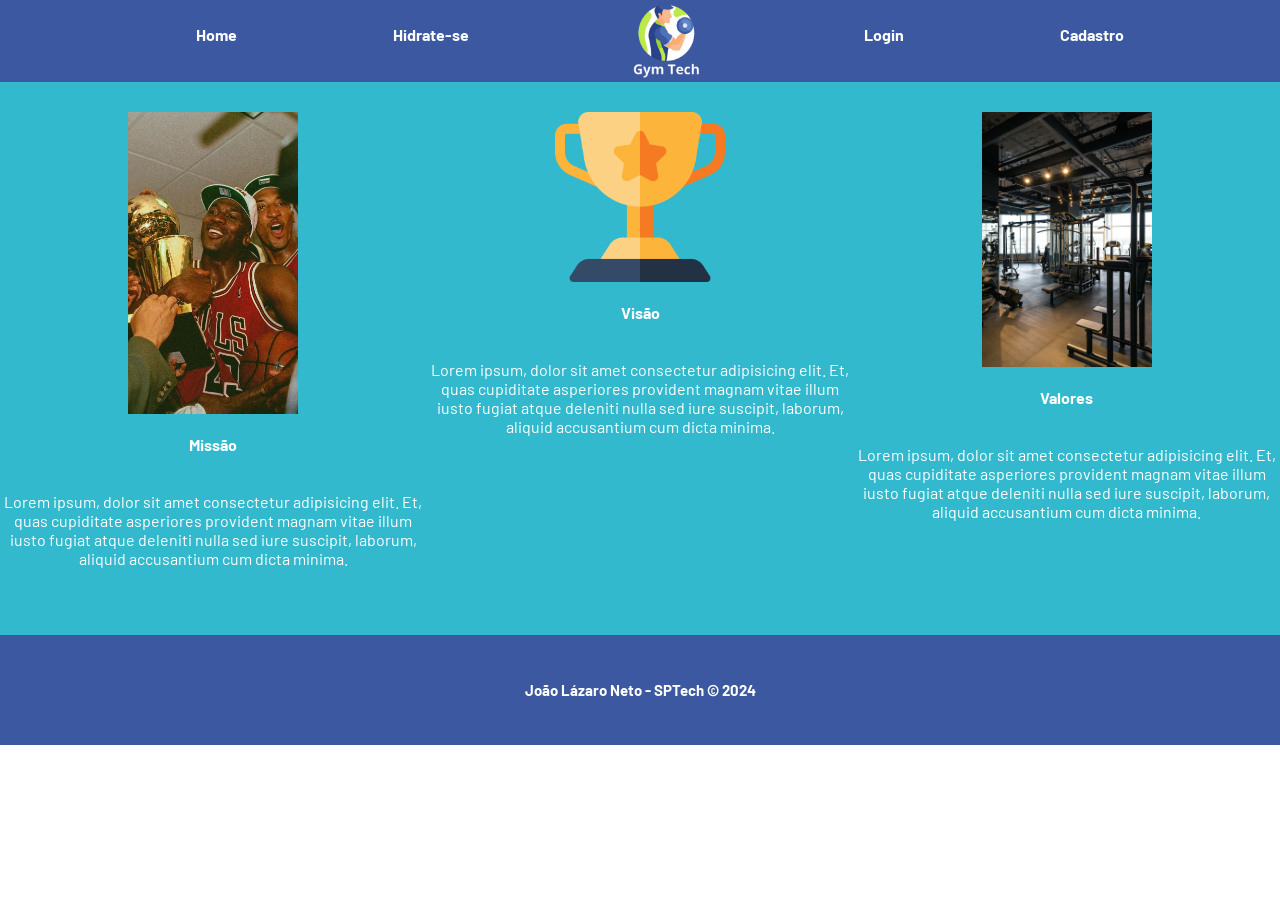
==== Site institucional - projeto individual/index.html @ b1d6ebe5 "Site institucional + tela de cadastro" ====
<!DOCTYPE html>
<html lang="en">

<head>
    <meta charset="UTF-8">
    <meta http-equiv="X-UA-Compatible" content="IE=edge">
    <meta name="viewport" content="width=device-width, initial-scale=1.0">

    <title>Gym Tech</title>

    <script src="./js/sessao.js"></script>

    <link rel="stylesheet" href="./site.css">
    <link rel="icon" href="./imagens/ginastica.png">
    <link rel="preconnect" href="https://fonts.gstatic.com">
</head>

<body>
    <div class="header">
      <div class="container">
        <div class="navbar">
        <ul class="navbar">
          <li class="agora">
            <a href="#"><b class="b">Home</b></a>
          </li>
          <li>
            <a href="hidratar.html"><b class="b">Hidrate-se</b></a>
          </li>

          <img class="logo" src="./imagens/Gym_Tech-removebg-preview.png" alt="">

          <li>
            <a href="login.html"><b class="b">Login</b></a>
          </li>
          <li>
            <a href="Cadastro.html"><b class="b">Cadastro</b></a>
          </li>
        </ul>
      </div>
    </div>
  </div>

    <div class="social">
      <div class="container">
        <div class="boxes">
          <div class="box">
            <img src="./imagens/Legend!🏆🏀.jpeg">
            <h4>Missão</h4>
            <p>Lorem ipsum, dolor sit amet consectetur adipisicing elit. Et, quas cupiditate asperiores provident magnam
              vitae illum iusto fugiat atque deleniti nulla sed iure suscipit, laborum, aliquid accusantium cum dicta
              minima.</p>
          </div>
          <div class="box">
            <img src="./imagens/visao.png">
            <h4>Visão</h4>
            <p>Lorem ipsum, dolor sit amet consectetur adipisicing elit. Et, quas cupiditate asperiores provident magnam
              vitae illum iusto fugiat atque deleniti nulla sed iure suscipit, laborum, aliquid accusantium cum dicta
              minima.</p>
          </div>
          <div class="box">
            <img src="./imagens/Fitness Club PALESTRA.jpeg">
            <h4>Valores</h4>
            <p>Lorem ipsum, dolor sit amet consectetur adipisicing elit. Et, quas cupiditate asperiores provident magnam
              vitae illum iusto fugiat atque deleniti nulla sed iure suscipit, laborum, aliquid accusantium cum dicta
              minima.</p>
          </div>
        </div>
      </div>
    </div>

    <div class="footer">
      <div class="footer">
        <h4> João Lázaro Neto - SPTech &copy; 2024</h4>
      </div>
    </div>
  </body>

</html>
---- Site institucional - projeto individual/site.css ----
@import url('https://fonts.googleapis.com/css2?family=Barlow:ital,wght@0,100;0,200;0,300;0,400;0,500;0,600;0,700;0,800;0,900;1,100;1,200;1,300;1,400;1,500;1,600;1,700;1,800;1,900&display=swap');

body {
  margin: 0;
  padding: 0;
  font-family: 'Barlow', 'Segoe UI', 'Segoe UI', Tahoma, Geneva, Verdana, sans-serif;
  background-color: white;
}

:root {
  --tamanho-header: 80px;
  --tamanho-banner: calc(100vh - var(--tamanho-header) - var(--tamanho-footer) - 2px);
  --tamanho-simulador: calc(100vh - var(--tamanho-header) - var(--tamanho-footer) - 2px);
  --tamanho-login: calc(100vh - var(--tamanho-header) - var(--tamanho-footer) - 2px);
  --tamanho-footer: 65px;
}

.container {
  display: flex;
  width: 100%;
  margin: auto;
  color: #3C58A0;
  background-color: #32b9cd;  
}

.logo{
  display: flex;
  height: 83px;
}

.header {
  height: var(--tamanho-header);
  border-bottom: 2px solid #3C58A0;
}

.header .container {
  justify-content: space-between;
  align-items: center;
  height: 100%;
  
}

.header a {
  text-decoration: none;
  color: white;
}

.agora {
  font-weight: 800;
}

.container {
  display: flex;
  width: 100%;
  margin: auto;
  color: white;
  background-color: #32b9cd;  
}

.navbar {
  width: 100%;
  display: flex;
  margin: auto;
  color: white;
  justify-content: space-evenly;
  background-color: #3C58A0;
  list-style-type: none;
}

.b{
  display: flex;
  align-items: center;
  margin-top: 25px;
}

.titulo {
  color: white;
  width: fit-content;
  font-weight: 500;
}

.header h1 {
  margin: 0;
}

/* BANNER */

.banner {
  height: var(--tamanho-banner);
  color: white;
  background-image: url('../assets/imgs/bg-jelly-fish-para-home.png');
  background-size: cover;
}

.banner .container {
  /* justify-content: center; */
  /* align-items: center; */
  height: 100%;
}

.banner .container p {
  width: 50%;
  margin: 0;
  padding: 0;
  font-size: 36px;
}

.banner .container span {
  font-weight: 800;
}

/* MISSÃO VISÃO VALORES */

.social {
  background-color: #e5e5e5;
  display: flex;
}

.social .container {
  justify-content: center;
}

.box img {
  width: 170px;
}

.social .container .boxes {
  display: flex;
  justify-content: space-between;
  width: 100%;
  height: 493px;
  padding: 30px 0;
  /* background-image: url('https://img.freepik.com/fotos-gratis/halteres-no-chao-de-uma-academia-ai-generative_123827-23744.jpg'); */
}

.botaoCalcular{
  display: flex;
  color: white;
  background-color: #3C58A0;
  border-radius: 10px;
  height: 50px;
  width: 100px;
  align-items: center;
  justify-content: center;
}

.textoResultado{
  display: flex;
  margin-top: 5px;
  justify-content: center;
  margin-left: 5px;
}

.resultadoCalcular{
  display: flex;
  color: white;
  background-color: #3C58A0;
  border-radius: 10px ;
  width: 400px;
  height: 100px;
  
}
.social p {
  text-align: center;
}

.box {
  display: flex;
  height: 100%;
  margin: auto;
  flex-direction: column;
  align-items: center;
}

/* FOOTER */

.footer {
  background-color: #3C58A0;
  height: 110px;
  width: 100%;
  color: white;
  display: flex;
  font-size: 15px;
  justify-content: center;
  align-items: center;
}

.footer .container {
  justify-content: center;
  text-align: center;
  color: white;
}

.footer .container .version {
  font-size: 12px;
}

/* LOGIN */

.login {
  height: var(--tamanho-login);
  background-image: url('../assets/imgs/bg-jelly-fish-para-home.png');
  background-size: cover;
}

.login .container {
  justify-content: center;
  align-items: center;
  height: 100%;
}

.card {
  width: 50%;
  background-color: #32b9cd;
  border-radius: 10px;
  display: flex;
  align-items: center;
  justify-content: center;
  color: #3C58A0;
  flex-direction: column;
  height: fit-content;
  padding: 20px 0;
}

.card-cadastro{
  display: inline-block;
  justify-content: center;
  margin-left: 10%;
}

.card h2 {
  margin: 0;
  font-size: 30px;
}

.formulario {
  display: flex;
  height: 90%;
  width: 80%;
  justify-content: center;
  flex-direction: column;
}

.formulario span {
  font-size: 15px;
  font-weight: 800;
}

.formulario input {
  border: 2px solid #32b9cd;
  text-align: center;
  border-radius: 10px;
  margin: 0;
}


.campo {
  display: flex;
  flex-direction: column;
  justify-content: center;
  padding: 5px 0;
}

.botao {
  cursor: pointer;
  font-family: "Barlow", sans-serif;
  border: 0;
  border-radius: 5px;
  font-weight: 600;
  font-size: 18px;
  color: #fff;
  background-color: #3C58A0;
  width: 120px;
  height: 30px;
  align-self: center;
  margin-top: 20px;
}

.loading-div {
  width: 50px;
  display: none;
}

.loading-div img {
  height: 50px;
  width: 50px;
}

#div_erros_login {
  display: none
}

/* FORMULARIO */

.alerta_erro{
  display: flex;
  justify-content: flex-end;
}

.card_erro {
  display: none;
  background-color: #fff;
  color: black;
  width: 230px;
  position: fixed;
  border-radius: 4px;
  border: #e6005a 3px solid;
  padding: 10px;
  margin-right: 10%;
}

.card_erro #mensagem_erro{
  font-weight: 500;
  font-size: 20px;
}

.formulario .tipo_campo {
  font-size: 20px;
  font-weight: 600 !important;
}

.formulario {
  display: flex;
  flex-direction: column;
}

input {
  margin-bottom: 10px;
  border: 2px solid #32b9cd;
  padding: 10px;
  text-align: center;
  border-radius: 10px;
}

.btn {
  font-family: "Barlow", sans-serif;
  border: 0;
  border-radius: 5px;
  font-weight: 600;
  font-size: 18px;
  padding: 10px 15px;
  color: white;
  background-color: #e6005a;
  width: 120px;
  align-self: center;
  margin-top: 5px;
}

.loading-div {
  width: 50px;
  margin: auto;
  display: none;
}

.loading-div img {
  height: 50px;
  width: 50px;
}

/* SIMULADOR */

.simulador {
  color: white;
}

.simulador .container {
  flex-direction: column;
  overflow: scroll; 
  height: var(--tamanho-simulador);
}

/* ALERTA */

#alerta {
  position: absolute;
  right: 0;
  bottom: 0;
}

.mensagem-alarme {
  background-color: white;
  border-radius: 5px;
  width: 300px;
  height: 80px;
  margin: 10px;
  padding: 10px 0;
  display: flex;
  justify-content: space-evenly;
  align-items: center;
}

.mensagem-alarme h3 {
  font-size: 14px;
  margin: 0;
}

.mensagem-alarme .informacao {
  width: 66%;
}

.alarme-sino {
  width: 48px;
  height: 48px;
  animation-name: bell;
  animation-duration: 4s;
  background-image: url('https://cdn-icons-png.flaticon.com/512/1157/1157000.png');
  background-size: cover;
  animation-iteration-count: infinite;
}
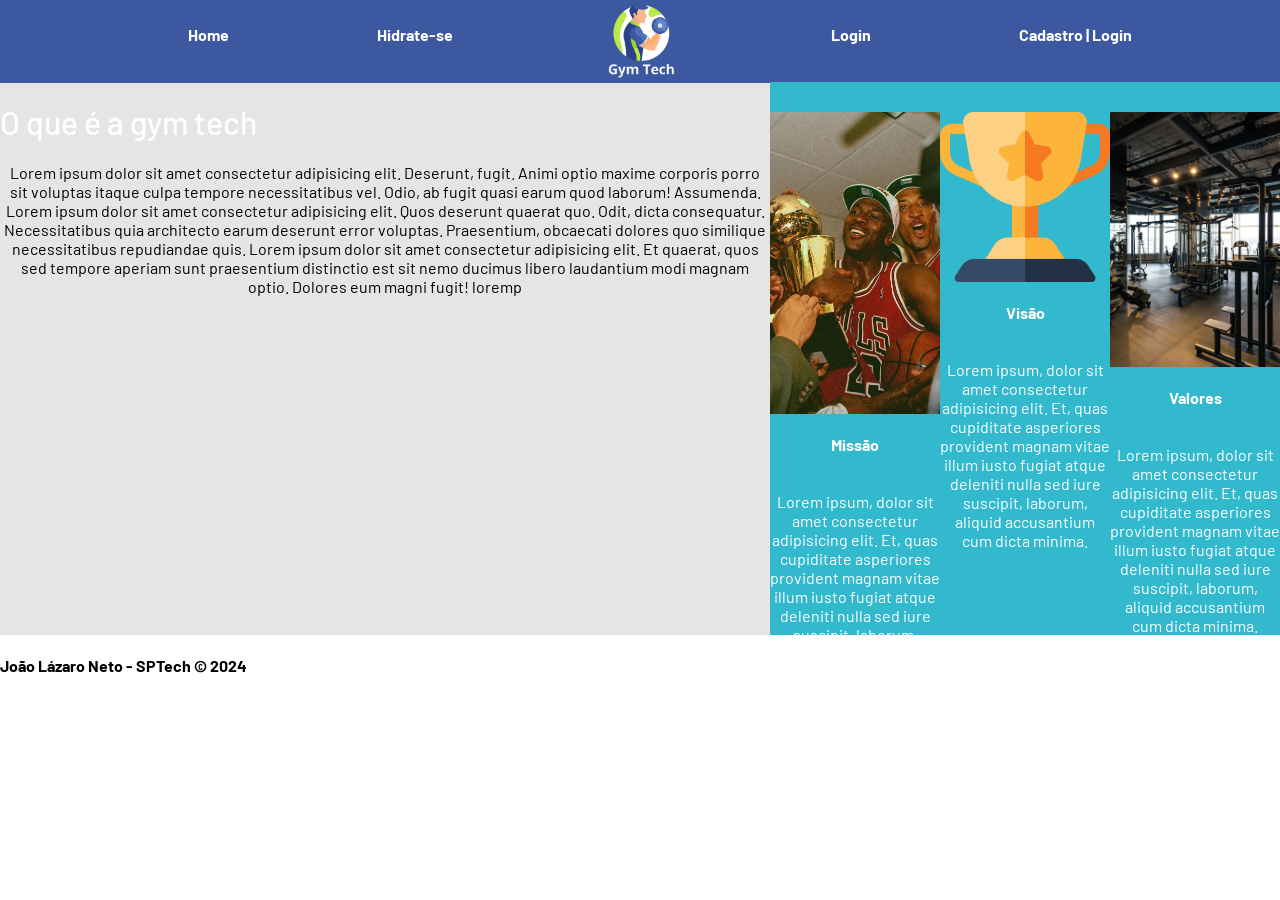
==== commit 50869504: "Projeto integrado com web data viz" ====
--- a/Site institucional - projeto individual/index.html
+++ b/Site institucional - projeto individual/index.html
@@ -6,7 +6,7 @@
     <meta http-equiv="X-UA-Compatible" content="IE=edge">
     <meta name="viewport" content="width=device-width, initial-scale=1.0">
 
-    <title>Gym Tech</title>
+    <title>Gym Tech | Home </title>
 
     <script src="./js/sessao.js"></script>
 
@@ -17,62 +17,87 @@
 
 <body>
     <div class="header">
-      <div class="container">
-        <div class="navbar">
-        <ul class="navbar">
-          <li class="agora">
-            <a href="#"><b class="b">Home</b></a>
-          </li>
-          <li>
-            <a href="hidratar.html"><b class="b">Hidrate-se</b></a>
-          </li>
+        <div class="container">
+            <div class="navbar">
+                <ul class="navbar">
+                    <li class="agora">
+                        <a href="#"><b class="b">Home</b></a>
+                    </li>
+                    <li>
+                        <a href="hidratar.html"><b class="b">Hidrate-se</b></a>
+                    </li>
 
-          <img class="logo" src="./imagens/Gym_Tech-removebg-preview.png" alt="">
+                    <img class="logo" src="./imagens/Gym_Tech-removebg-preview.png" alt="">
 
-          <li>
-            <a href="login.html"><b class="b">Login</b></a>
-          </li>
-          <li>
-            <a href="Cadastro.html"><b class="b">Cadastro</b></a>
-          </li>
-        </ul>
-      </div>
+                    <li>
+                        <a href="login.html"><b class="b">Login</b></a>
+                    </li>
+                    <li>
+                        <a href="Cadastro.html"><b class="b">Cadastro | Login</b></a>
+                    </li>
+                </ul>
+            </div>
+        </div>
     </div>
-  </div>
 
     <div class="social">
-      <div class="container">
-        <div class="boxes">
-          <div class="box">
-            <img src="./imagens/Legend!🏆🏀.jpeg">
-            <h4>Missão</h4>
-            <p>Lorem ipsum, dolor sit amet consectetur adipisicing elit. Et, quas cupiditate asperiores provident magnam
-              vitae illum iusto fugiat atque deleniti nulla sed iure suscipit, laborum, aliquid accusantium cum dicta
-              minima.</p>
-          </div>
-          <div class="box">
-            <img src="./imagens/visao.png">
-            <h4>Visão</h4>
-            <p>Lorem ipsum, dolor sit amet consectetur adipisicing elit. Et, quas cupiditate asperiores provident magnam
-              vitae illum iusto fugiat atque deleniti nulla sed iure suscipit, laborum, aliquid accusantium cum dicta
-              minima.</p>
-          </div>
-          <div class="box">
-            <img src="./imagens/Fitness Club PALESTRA.jpeg">
-            <h4>Valores</h4>
-            <p>Lorem ipsum, dolor sit amet consectetur adipisicing elit. Et, quas cupiditate asperiores provident magnam
-              vitae illum iusto fugiat atque deleniti nulla sed iure suscipit, laborum, aliquid accusantium cum dicta
-              minima.</p>
-          </div>
+        <div class="box1">
+            <h1 class="titulo">O que é a gym tech</h1>
+
+            <p>
+                Lorem ipsum dolor sit amet consectetur adipisicing elit. Deserunt, fugit. Animi optio maxime corporis
+                porro sit voluptas itaque culpa tempore necessitatibus vel. Odio, ab fugit quasi earum quod laborum!
+                Assumenda.
+                Lorem ipsum dolor sit amet consectetur adipisicing elit. Quos deserunt quaerat quo. Odit, dicta
+                consequatur. Necessitatibus quia architecto earum deserunt error voluptas. Praesentium, obcaecati
+                dolores quo similique necessitatibus repudiandae quis.
+                Lorem ipsum dolor sit amet consectetur adipisicing elit. Et quaerat, quos sed tempore aperiam sunt
+                praesentium distinctio est sit nemo ducimus libero laudantium modi magnam optio. Dolores eum magni
+                fugit!
+                loremp
+            </p>
         </div>
-      </div>
+        
+        <div class="container">
+            <div class="imagem">
+                <div class="boxes">
+                    <div class="box">
+                        <img src="./imagens/Legend!🏆🏀.jpeg">
+                        <h4 class="tituloImg">Missão</h4>
+                        <p class="textoImg">Lorem ipsum, dolor sit amet consectetur adipisicing elit. Et, quas cupiditate asperiores
+                            provident magnam
+                            vitae illum iusto fugiat atque deleniti nulla sed iure suscipit, laborum, aliquid
+                            accusantium cum dicta
+                            minima.</p>
+                    </div>
+                    <div class="box">
+                        <img src="./imagens/visao.png">
+                        <h4 class="tituloImg">Visão</h4>
+                        <p class="textoImg">Lorem ipsum, dolor sit amet consectetur adipisicing elit. Et, quas cupiditate asperiores
+                            provident magnam
+                            vitae illum iusto fugiat atque deleniti nulla sed iure suscipit, laborum, aliquid
+                            accusantium cum dicta
+                            minima.</p>
+                    </div>
+                    <div class="box">
+                        <img src="./imagens/Fitness Club PALESTRA.jpeg">
+                        <h4 class="tituloImg">Valores</h4>
+                        <p class="textoImg">Lorem ipsum, dolor sit amet consectetur adipisicing elit. Et, quas cupiditate asperiores
+                            provident magnam
+                            vitae illum iusto fugiat atque deleniti nulla sed iure suscipit, laborum, aliquid
+                            accusantium cum dicta
+                            minima.</p>
+                    </div>
+                </div>
+            </div>
+        </div>
     </div>
 
-    <div class="footer">
-      <div class="footer">
-        <h4> João Lázaro Neto - SPTech &copy; 2024</h4>
-      </div>
-    </div>
-  </body>
+        <div class="footerHome">
+            <h4> João Lázaro Neto - SPTech &copy; 2024</h4>
+        </div>
 
-</html>+</body>
+
+</html>
+
